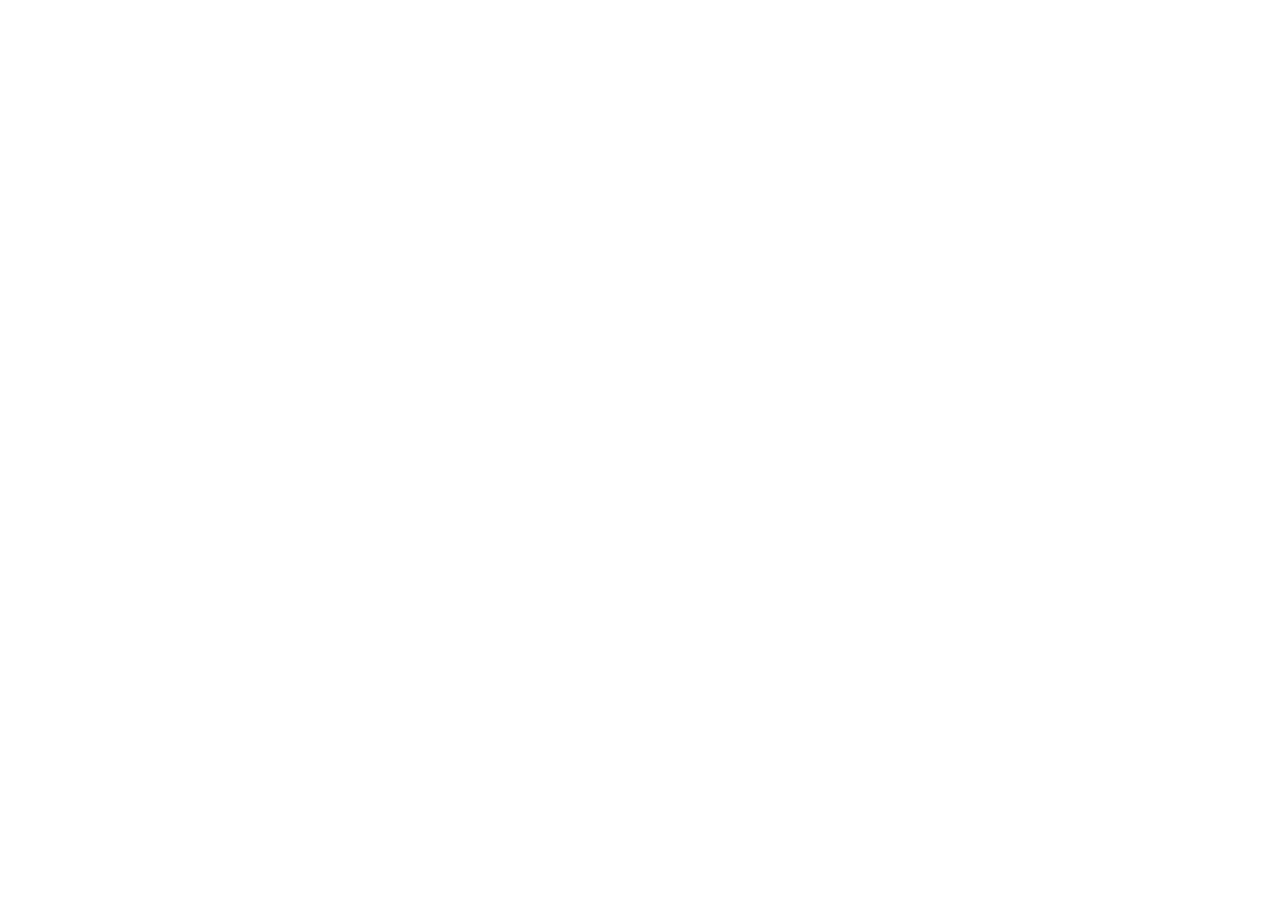
==== fivem-hud/html/index.html @ 3d828d49 "Rearrange HUD layout and adjust ring styles for better alignment Co-authored-by: info.brgamesstudios" ====
<!doctype html>
<html lang="en">
<head>
  <meta charset="utf-8" />
  <meta name="viewport" content="width=device-width, initial-scale=1" />
  <title>HUD</title>
  <link rel="stylesheet" href="styles.css" />
</head>
<body>
  <div id="root" class="hud hidden">
    <div class="top-left">
      <div class="row">
        <div class="chip" id="playerIdChip">ID <span id="playerId">0</span></div>
        <div class="chip" id="cashChip">$<span id="cash">0</span></div>
        <div class="chip" id="bankChip">BANK $<span id="bank">0</span></div>
        <div class="clock" id="clock">12:00</div>
      </div>
    </div>

    <div class="top">
      <div id="compass">N</div>
      <div id="street">Popular St • La Mesa</div>
      <div id="voice" class="voice">
        <div class="dot"></div>
        <span id="voiceLevel">N</span>
      </div>
    </div>

    <div class="minimap-frame" id="minimapFrame">
      <div class="north" id="northIndicator">N</div>
    </div>

    <div class="bottom">
      <div class="left">
        <div class="rings">
          <div class="ring ring-hp" id="ringHp"><div class="ring-inner"><span>HP</span><div id="hpVal">100</div></div></div>
          <div class="ring ring-armor" id="ringArmor"><div class="ring-inner"><span>AR</span><div id="armorVal">0</div></div></div>
          <div class="ring ring-hunger" id="ringHunger"><div class="ring-inner"><span>FOOD</span><div id="hungerVal">100</div></div></div>
          <div class="ring ring-thirst" id="ringThirst"><div class="ring-inner"><span>WATER</span><div id="thirstVal">100</div></div></div>
        </div>
      </div>
      <div class="center" id="vehicleBlock">
        <!-- reserved if needed for future -->
      </div>
      <div class="right">
        <div class="speedo" id="speedo">
          <svg viewBox="0 0 120 120">
            <circle cx="60" cy="60" r="52" class="sp-bg" />
            <circle cx="60" cy="60" r="52" class="sp-fg" id="speedArc" />
          </svg>
          <div class="speedo-center">
            <div class="speed-main"><span id="speedNum">0</span><small id="speedUnit">MPH</small></div>
            <div class="speed-gear" id="speedGear">N</div>
          </div>
        </div>
      </div>
    </div>

    <div id="settings" class="settings hidden">
      <div class="settings-card">
        <div class="settings-header">
          <h3>HUD Ayarları</h3>
          <button id="btnClose" class="btn">Kapat</button>
        </div>
        <div class="settings-body">
          <label><input type="checkbox" id="optVisible"> HUD Açık</label>
          <label><input type="checkbox" id="optMetric"> KMH kullan</label>
          <label><input type="checkbox" id="optCompass"> Pusula</label>
          <label><input type="checkbox" id="optStreet"> Sokak/Semt</label>
          <label><input type="checkbox" id="optVoice"> Ses Göstergesi</label>
          <label><input type="checkbox" id="optStress"> Stres</label>
          <label><input type="checkbox" id="optMinimap"> Minimap</label>
          <label><input type="checkbox" id="optClock"> Saat</label>
          <label><input type="checkbox" id="optFuel"> Yakıt</label>
          <label><input type="checkbox" id="optEngine"> Motor</label>
          <label><input type="checkbox" id="optIndicators"> Sinyaller</label>
          <div class="row">
            <label><input type="checkbox" id="optCircle"> Dairesel Minimap</label>
            <label><input type="checkbox" id="optRadarOnFoot"> Yaya iken radar</label>
          </div>
        </div>
        <div class="settings-footer">
          <button id="btnSave" class="btn primary">Kaydet</button>
        </div>
      </div>
    </div>

  </div>

  <script src="app.js"></script>
</body>
</html>
---- fivem-hud/html/styles.css ----
:root {
  --bg: rgba(20, 22, 26, 0.6);
  --fg: #e6eaf0;
  --muted: #9aa3b2;
  --accent: #5eead4;
  --hp: #ef4444;
  --armor: #60a5fa;
  --warn: #f59e0b;
  --danger: #ef4444;
}

* { box-sizing: border-box; }
html, body {
  margin: 0;
  padding: 0;
  font-family: Inter, system-ui, -apple-system, Segoe UI, Roboto, sans-serif;
  color: var(--fg);
  user-select: none;
}

.hud.hidden { display: none; }
.hud {
  position: absolute;
  inset: 0;
  pointer-events: none;
}

.top {
  position: absolute;
  top: 2vh;
  left: 50%;
  transform: translateX(-50%);
  display: flex;
  gap: 16px;
  align-items: center;
  background: var(--bg);
  padding: 8px 14px;
  border-radius: 10px;
  backdrop-filter: blur(6px);
}
#compass { font-weight: 700; letter-spacing: 1px; }
#street { color: var(--muted); }
.voice { display: flex; align-items: center; gap: 8px; }
.voice .dot {
  width: 8px; height: 8px; border-radius: 50%; background: #6b7280;
}
.voice.talking .dot { background: var(--accent); box-shadow: 0 0 10px var(--accent); }

.bottom {
  position: absolute;
  bottom: 3vh;
  left: 50%;
  transform: translateX(-50%);
  display: grid;
  grid-template-columns: 1fr auto 1fr;
  gap: 24px;
  align-items: end;
  width: 80vw;
}

.left, .right { height: 100%; display: flex; align-items: flex-end; }
.center {
  display: flex;
  flex-direction: column;
  align-items: center;
  gap: 10px;
}

.bar {
  width: 220px;
  height: 16px;
  background: var(--bg);
  border-radius: 999px;
  position: relative;
  overflow: hidden;
  margin: 6px 0;
}
.bar span {
  position: absolute;
  inset: 0;
  display: flex;
  align-items: center;
  justify-content: center;
  font-size: 12px;
  color: #ffffff;
  text-shadow: 0 1px 2px rgba(0,0,0,0.5);
}
.bar.hp::before {
  content: '';
  position: absolute; left: 0; top: 0; bottom: 0;
  width: var(--hpw, 100%);
  background: linear-gradient(90deg, rgba(239,68,68,0.9), rgba(185,28,28,0.9));
}
.bar.armor::before {
  content: '';
  position: absolute; left: 0; top: 0; bottom: 0;
  width: var(--armw, 0%);
  background: linear-gradient(90deg, rgba(96,165,250,0.9), rgba(29,78,216,0.9));
}
.bar.stress::before {
  content: '';
  position: absolute; left: 0; top: 0; bottom: 0;
  width: var(--stw, 0%);
  background: linear-gradient(90deg, rgba(250,204,21,0.9), rgba(220,38,38,0.9));
}

.speed {
  display: flex;
  align-items: baseline;
  gap: 8px;
  background: var(--bg);
  padding: 8px 14px;
  border-radius: 12px;
  min-width: 160px;
  justify-content: center;
}
#speed { font-size: 40px; font-weight: 800; }
#speedUnit { color: var(--muted); }

.veh-meta {
  display: flex;
  gap: 10px;
  background: var(--bg);
  padding: 6px 10px;
  border-radius: 10px;
}
.chip {
  background: rgba(255,255,255,0.1);
  padding: 2px 8px;
  border-radius: 999px;
  color: var(--muted);
}
.chip.on { color: var(--accent); }

/* Speed coloring */
.speed.warn #speed { color: var(--warn); }
.speed.danger #speed { color: var(--danger); }

.minimap-frame {
  position: absolute;
  left: 1.2vw;
  bottom: 2.4vh;
  width: 20.5vw;
  height: 20.5vw;
  max-width: 360px;
  max-height: 360px;
  pointer-events: none;
}
.minimap-frame .north {
  position: absolute;
  top: -6px;
  left: 50%;
  transform: translateX(-50%) rotate(0deg);
  font-weight: 800;
  color: #ffffff;
  text-shadow: 0 2px 4px rgba(0,0,0,0.6);
}

.settings.hidden { display: none; }
.settings {
  position: absolute;
  inset: 0;
  background: rgba(0,0,0,0.5);
  display: flex;
  align-items: center;
  justify-content: center;
  pointer-events: all;
}
.settings-card {
  width: 460px;
  background: rgba(15,17,20,0.9);
  border: 1px solid rgba(255,255,255,0.06);
  border-radius: 12px;
  box-shadow: 0 10px 40px rgba(0,0,0,0.4);
  color: #e6eaf0;
}
.settings-header {
  display: flex;
  align-items: center;
  justify-content: space-between;
  padding: 12px 16px;
  border-bottom: 1px solid rgba(255,255,255,0.06);
}
.settings-header h3 { margin: 0; font-size: 16px; }
.settings-body {
  padding: 12px 16px;
  display: grid;
  grid-template-columns: 1fr 1fr;
  gap: 10px 16px;
}
.settings-body .row { grid-column: span 2; display: flex; gap: 16px; }
.settings-footer { padding: 12px 16px; text-align: right; }
.btn {
  pointer-events: all;
  background: rgba(255,255,255,0.08);
  color: #e6eaf0;
  border: 0;
  padding: 6px 12px;
  border-radius: 8px;
  cursor: pointer;
}
.btn.primary { background: #22c55e; color: #0b1117; }
.clock { margin-left: 12px; color: var(--muted); font-weight: 600; }
.chip.warn { color: var(--warn); }
.chip.danger { color: var(--danger); }

.top-left {
  position: absolute;
  top: 1.6vh;
  left: 1.4vw;
  pointer-events: none;
}
.top-left .row { display: flex; gap: 8px; align-items: center; }

.speedo {
  width: 240px;
  height: 240px;
  position: relative;
  background: transparent;
}
.speedo svg { transform: rotate(135deg); width: 100%; height: 100%; }
.sp-bg { fill: none; stroke: rgba(255,255,255,0.08); stroke-width: 10; stroke-linecap: round; }
.sp-fg { fill: none; stroke: #22c55e; stroke-width: 10; stroke-linecap: round; stroke-dasharray: 326; stroke-dashoffset: 326; }
.speedo-center {
  position: absolute; inset: 0; display: flex; flex-direction: column; align-items: center; justify-content: center;
}
.speed-main { font-size: 44px; font-weight: 800; display: flex; gap: 8px; align-items: baseline; }
.speed-gear { margin-top: 6px; font-weight: 700; color: var(--muted); }

.rings { display: flex; flex-direction: row; gap: 12px; align-items: flex-end; justify-content: flex-start; flex-wrap: nowrap; }
.ring { width: 90px; height: 90px; position: relative; }
.ring::before { content: ''; position: absolute; inset: 0; border-radius: 50%; background: rgba(255,255,255,0.06); }
.ring-inner { position: absolute; inset: 10px; border-radius: 50%; background: rgba(0,0,0,0.35); display: flex; flex-direction: column; align-items: center; justify-content: center; gap: 4px; }
.ring-inner span { color: var(--muted); font-size: 12px; }
.ring-inner div { font-weight: 800; }
.ring-hp::after { content: ''; position: absolute; inset: 0; border-radius: 50%; border: 6px solid rgba(239,68,68,0.7); clip-path: conic-gradient(#ef4444 var(--hp,100%), transparent 0); }
.ring-armor::after { content: ''; position: absolute; inset: 0; border-radius: 50%; border: 6px solid rgba(96,165,250,0.7); clip-path: conic-gradient(#60a5fa var(--arm,0%), transparent 0); }
.ring-hunger::after { content: ''; position: absolute; inset: 0; border-radius: 50%; border: 6px solid rgba(250,204,21,0.7); clip-path: conic-gradient(#facc15 var(--hun,100%), transparent 0); }
.ring-thirst::after { content: ''; position: absolute; inset: 0; border-radius: 50%; border: 6px solid rgba(59,130,246,0.7); clip-path: conic-gradient(#3b82f6 var(--thr,100%), transparent 0); }
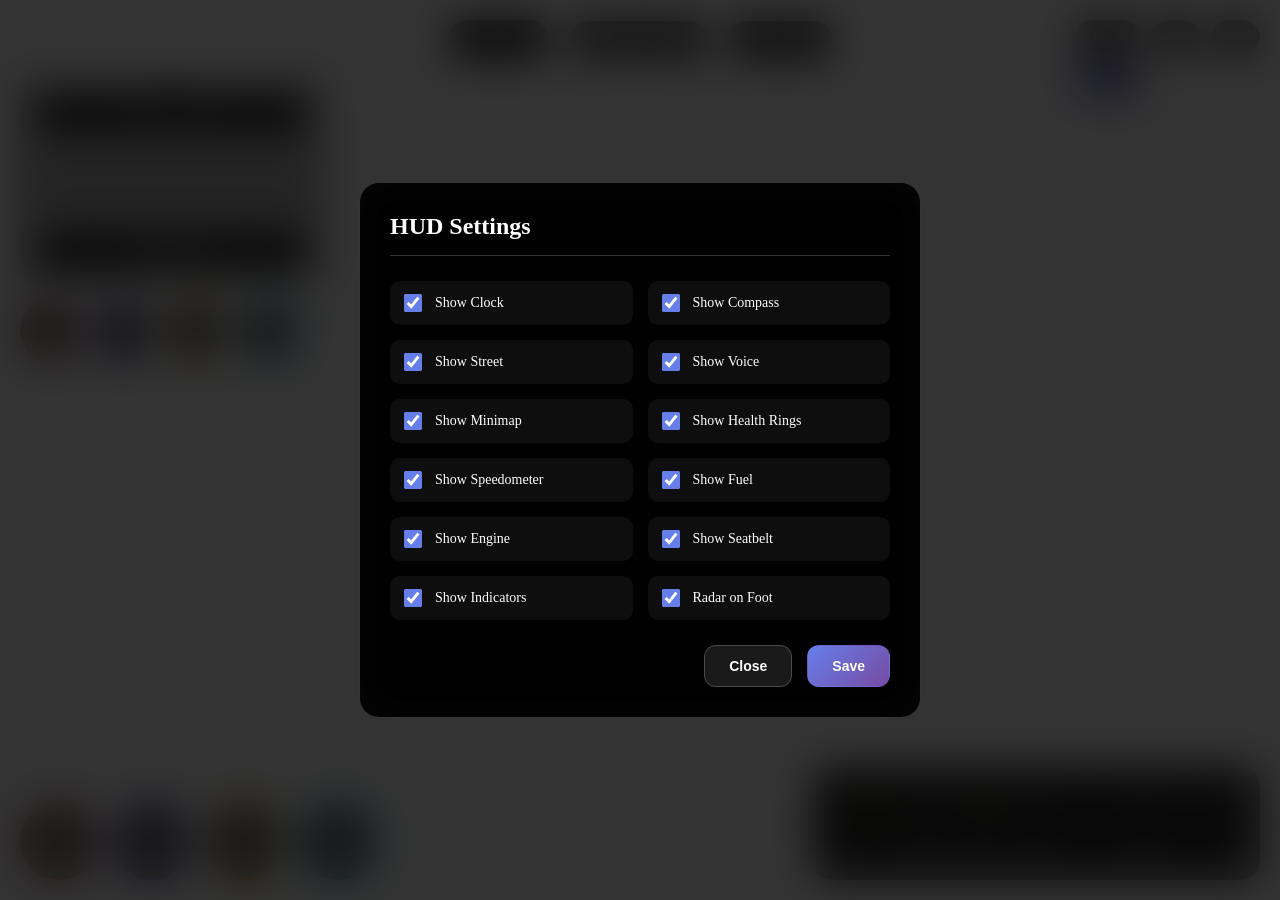
==== commit cd67cabe: "Refactor HUD design with improved structure, styling, and functionality Co-authored-by: info.brgames" ====
--- a/fivem-hud/html/index.html
+++ b/fivem-hud/html/index.html
@@ -1,92 +1,224 @@
-<!doctype html>
+<!DOCTYPE html>
 <html lang="en">
 <head>
-  <meta charset="utf-8" />
-  <meta name="viewport" content="width=device-width, initial-scale=1" />
-  <title>HUD</title>
-  <link rel="stylesheet" href="styles.css" />
+    <meta charset="UTF-8">
+    <meta name="viewport" content="width=device-width, initial-scale=1.0">
+    <title>FiveM HUD</title>
+    <link rel="stylesheet" href="styles.css">
 </head>
 <body>
-  <div id="root" class="hud hidden">
-    <div class="top-left">
-      <div class="row">
-        <div class="chip" id="playerIdChip">ID <span id="playerId">0</span></div>
-        <div class="chip" id="cashChip">$<span id="cash">0</span></div>
-        <div class="chip" id="bankChip">BANK $<span id="bank">0</span></div>
-        <div class="clock" id="clock">12:00</div>
-      </div>
+    <!-- JG Scripts Style HUD -->
+    <div class="hud" id="hud">
+        <!-- Top Right - Player Info -->
+        <div class="top-right">
+            <div class="row">
+                <div class="chip" id="playerId">ID: 0</div>
+                <div class="chip" id="cash">$0</div>
+                <div class="chip" id="bank">$0</div>
+            </div>
+            <div class="row" style="margin-top: 8px;">
+                <div class="clock" id="clock">00:00</div>
+            </div>
+        </div>
+
+        <!-- Top Center - Compass, Street, Voice -->
+        <div class="top">
+            <div id="compass">N</div>
+            <div id="street">Unknown Street</div>
+            <div class="voice" id="voice">
+                <div class="dot"></div>
+                <span>VOICE</span>
+            </div>
+        </div>
+
+        <!-- Left Side - Minimap & Mini Rings -->
+        <div class="minimap-frame">
+            <div class="minimap-overlay" id="minimapOverlay">
+                <div class="minimap-north" id="northIndicator">N</div>
+                <div class="minimap-street" id="minimapStreet">Unknown Street</div>
+                <div class="minimap-zone" id="minimapZone">Unknown Zone</div>
+            </div>
+        </div>
+
+        <!-- Mini Rings - Health, Armor, Hunger, Thirst -->
+        <div class="mini-rings">
+            <div class="mini-ring ring-hp">
+                <div class="ring-inner">
+                    <span>HP</span>
+                    <div id="miniHp">100</div>
+                </div>
+            </div>
+            <div class="mini-ring ring-armor">
+                <div class="ring-inner">
+                    <span>ARMOR</span>
+                    <div id="miniArmor">0</div>
+                </div>
+            </div>
+            <div class="mini-ring ring-hunger">
+                <div class="ring-inner">
+                    <span>FOOD</span>
+                    <div id="miniHunger">100</div>
+                </div>
+            </div>
+            <div class="mini-ring ring-thirst">
+                <div class="ring-inner">
+                    <span>WATER</span>
+                    <div id="miniThirst">100</div>
+                </div>
+            </div>
+        </div>
+
+        <!-- Bottom Section -->
+        <div class="bottom">
+            <!-- Left Side - Large Rings -->
+            <div class="left">
+                <div class="rings">
+                    <div class="ring ring-hp">
+                        <div class="ring-inner">
+                            <span>HEALTH</span>
+                            <div id="hp">100</div>
+                        </div>
+                    </div>
+                    <div class="ring ring-armor">
+                        <div class="ring-inner">
+                            <span>ARMOR</span>
+                            <div id="armor">0</div>
+                        </div>
+                    </div>
+                    <div class="ring ring-hunger">
+                        <div class="ring-inner">
+                            <span>FOOD</span>
+                            <div id="hunger">100</div>
+                        </div>
+                    </div>
+                    <div class="ring ring-thirst">
+                        <div class="ring-inner">
+                            <span>WATER</span>
+                            <div id="thirst">100</div>
+                        </div>
+                    </div>
+                </div>
+            </div>
+
+            <!-- Right Side - Speedometer -->
+            <div class="right">
+                <div class="speedo" id="speedo">
+                    <div class="speedo-fuel">
+                        <div class="fuel-icon">⛽</div>
+                        <div class="fuel-bar">
+                            <div class="fuel-fill" id="fuelFill"></div>
+                        </div>
+                        <div class="fuel-text" id="fuelText">100%</div>
+                    </div>
+                    
+                    <div class="speedo-center">
+                        <svg class="speedo-svg" viewBox="0 0 120 120">
+                            <circle cx="60" cy="60" r="50" fill="none" stroke="rgba(255,255,255,0.1)" stroke-width="8"/>
+                            <circle cx="60" cy="60" r="50" fill="none" stroke="url(#speedGradient)" stroke-width="8" stroke-linecap="round" stroke-dasharray="314" stroke-dashoffset="314" id="speedArc"/>
+                        </svg>
+                        <div class="speedo-text">
+                            <div class="speed-num" id="speed">0</div>
+                            <div class="speed-unit">KM/H</div>
+                            <div class="speed-gear" id="gear">N</div>
+                        </div>
+                    </div>
+                    
+                    <div class="speedo-engine">
+                        <div class="engine-icon">🔧</div>
+                        <div class="engine-bar">
+                            <div class="engine-fill" id="engineFill"></div>
+                        </div>
+                        <div class="engine-text" id="engineText">100%</div>
+                    </div>
+                </div>
+
+                <!-- Vehicle Status Indicators Below Speedometer -->
+                <div class="vehicle-status-below" id="vehicleStatusBelow">
+                    <div class="status-item-below" id="seatbeltStatusBelow">
+                        <div class="status-icon-below">🔒</div>
+                        <div class="status-text-below">SEATBELT</div>
+                    </div>
+                    <div class="status-item-below" id="stressStatusBelow">
+                        <div class="status-icon-below">😰</div>
+                        <div class="status-text-below">STRESS</div>
+                        <div class="status-value-below" id="stressValueBelow">0%</div>
+                    </div>
+                    <div class="status-item-below" id="leftIndicatorBelow">
+                        <div class="indicator-light-below left"></div>
+                        <div class="status-text-below">LEFT</div>
+                    </div>
+                    <div class="status-item-below" id="rightIndicatorBelow">
+                        <div class="indicator-light-below right"></div>
+                        <div class="status-text-below">RIGHT</div>
+                    </div>
+                </div>
+            </div>
+        </div>
     </div>
 
-    <div class="top">
-      <div id="compass">N</div>
-      <div id="street">Popular St • La Mesa</div>
-      <div id="voice" class="voice">
-        <div class="dot"></div>
-        <span id="voiceLevel">N</span>
-      </div>
+    <!-- Settings Panel -->
+    <div class="settings" id="settings">
+        <div class="settings-card">
+            <div class="settings-header">
+                <h3>HUD Settings</h3>
+            </div>
+            <div class="settings-body">
+                <label>
+                    <input type="checkbox" id="showClock" checked>
+                    Show Clock
+                </label>
+                <label>
+                    <input type="checkbox" id="showCompass" checked>
+                    Show Compass
+                </label>
+                <label>
+                    <input type="checkbox" id="showStreet" checked>
+                    Show Street
+                </label>
+                <label>
+                    <input type="checkbox" id="showVoice" checked>
+                    Show Voice
+                </label>
+                <label>
+                    <input type="checkbox" id="showMinimap" checked>
+                    Show Minimap
+                </label>
+                <label>
+                    <input type="checkbox" id="showRings" checked>
+                    Show Health Rings
+                </label>
+                <label>
+                    <input type="checkbox" id="showSpeedo" checked>
+                    Show Speedometer
+                </label>
+                <label>
+                    <input type="checkbox" id="showFuel" checked>
+                    Show Fuel
+                </label>
+                <label>
+                    <input type="checkbox" id="showEngine" checked>
+                    Show Engine
+                </label>
+                <label>
+                    <input type="checkbox" id="showSeatbelt" checked>
+                    Show Seatbelt
+                </label>
+                <label>
+                    <input type="checkbox" id="showIndicators" checked>
+                    Show Indicators
+                </label>
+                <label>
+                    <input type="checkbox" id="radarOnFoot" checked>
+                    Radar on Foot
+                </label>
+            </div>
+            <div class="settings-footer">
+                <button class="btn" id="closeSettings">Close</button>
+                <button class="btn primary" id="saveSettings">Save</button>
+            </div>
+        </div>
     </div>
 
-    <div class="minimap-frame" id="minimapFrame">
-      <div class="north" id="northIndicator">N</div>
-    </div>
-
-    <div class="bottom">
-      <div class="left">
-        <div class="rings">
-          <div class="ring ring-hp" id="ringHp"><div class="ring-inner"><span>HP</span><div id="hpVal">100</div></div></div>
-          <div class="ring ring-armor" id="ringArmor"><div class="ring-inner"><span>AR</span><div id="armorVal">0</div></div></div>
-          <div class="ring ring-hunger" id="ringHunger"><div class="ring-inner"><span>FOOD</span><div id="hungerVal">100</div></div></div>
-          <div class="ring ring-thirst" id="ringThirst"><div class="ring-inner"><span>WATER</span><div id="thirstVal">100</div></div></div>
-        </div>
-      </div>
-      <div class="center" id="vehicleBlock">
-        <!-- reserved if needed for future -->
-      </div>
-      <div class="right">
-        <div class="speedo" id="speedo">
-          <svg viewBox="0 0 120 120">
-            <circle cx="60" cy="60" r="52" class="sp-bg" />
-            <circle cx="60" cy="60" r="52" class="sp-fg" id="speedArc" />
-          </svg>
-          <div class="speedo-center">
-            <div class="speed-main"><span id="speedNum">0</span><small id="speedUnit">MPH</small></div>
-            <div class="speed-gear" id="speedGear">N</div>
-          </div>
-        </div>
-      </div>
-    </div>
-
-    <div id="settings" class="settings hidden">
-      <div class="settings-card">
-        <div class="settings-header">
-          <h3>HUD Ayarları</h3>
-          <button id="btnClose" class="btn">Kapat</button>
-        </div>
-        <div class="settings-body">
-          <label><input type="checkbox" id="optVisible"> HUD Açık</label>
-          <label><input type="checkbox" id="optMetric"> KMH kullan</label>
-          <label><input type="checkbox" id="optCompass"> Pusula</label>
-          <label><input type="checkbox" id="optStreet"> Sokak/Semt</label>
-          <label><input type="checkbox" id="optVoice"> Ses Göstergesi</label>
-          <label><input type="checkbox" id="optStress"> Stres</label>
-          <label><input type="checkbox" id="optMinimap"> Minimap</label>
-          <label><input type="checkbox" id="optClock"> Saat</label>
-          <label><input type="checkbox" id="optFuel"> Yakıt</label>
-          <label><input type="checkbox" id="optEngine"> Motor</label>
-          <label><input type="checkbox" id="optIndicators"> Sinyaller</label>
-          <div class="row">
-            <label><input type="checkbox" id="optCircle"> Dairesel Minimap</label>
-            <label><input type="checkbox" id="optRadarOnFoot"> Yaya iken radar</label>
-          </div>
-        </div>
-        <div class="settings-footer">
-          <button id="btnSave" class="btn primary">Kaydet</button>
-        </div>
-      </div>
-    </div>
-
-  </div>
-
-  <script src="app.js"></script>
+    <script src="app.js"></script>
 </body>
 </html>
--- a/fivem-hud/html/styles.css
+++ b/fivem-hud/html/styles.css
@@ -1,239 +1,708 @@
-:root {
-  --bg: rgba(20, 22, 26, 0.6);
-  --fg: #e6eaf0;
-  --muted: #9aa3b2;
-  --accent: #5eead4;
-  --hp: #ef4444;
-  --armor: #60a5fa;
-  --warn: #f59e0b;
-  --danger: #ef4444;
-}
-
-* { box-sizing: border-box; }
-html, body {
-  margin: 0;
-  padding: 0;
-  font-family: Inter, system-ui, -apple-system, Segoe UI, Roboto, sans-serif;
-  color: var(--fg);
-  user-select: none;
-}
-
-.hud.hidden { display: none; }
-.hud {
-  position: absolute;
-  inset: 0;
-  pointer-events: none;
-}
-
+/* JG Scripts Style HUD Redesign */
+
+/* Top Right Section - Player Info */
+.top-right {
+  position: fixed;
+  top: 20px;
+  right: 20px;
+  z-index: 1000;
+}
+
+.top-right .row {
+  display: flex;
+  gap: 12px;
+  align-items: center;
+}
+
+.chip {
+  background: rgba(0, 0, 0, 0.7);
+  color: #fff;
+  padding: 8px 16px;
+  border-radius: 20px;
+  font-size: 14px;
+  font-weight: 600;
+  border: 1px solid rgba(255, 255, 255, 0.2);
+  backdrop-filter: blur(10px);
+  transition: all 0.3s ease;
+}
+
+.chip:hover {
+  background: rgba(0, 0, 0, 0.8);
+  border-color: rgba(255, 255, 255, 0.4);
+  transform: translateY(-2px);
+}
+
+.clock {
+  background: linear-gradient(135deg, #667eea 0%, #764ba2 100%);
+  color: #fff;
+  padding: 8px 16px;
+  border-radius: 20px;
+  font-size: 14px;
+  font-weight: 700;
+  border: none;
+  box-shadow: 0 4px 15px rgba(102, 126, 234, 0.4);
+  transition: all 0.3s ease;
+}
+
+.clock:hover {
+  transform: translateY(-2px);
+  box-shadow: 0 6px 20px rgba(102, 126, 234, 0.6);
+}
+
+/* Top Section - Compass, Street, Voice */
 .top {
-  position: absolute;
-  top: 2vh;
+  position: fixed;
+  top: 20px;
   left: 50%;
   transform: translateX(-50%);
   display: flex;
-  gap: 16px;
-  align-items: center;
-  background: var(--bg);
-  padding: 8px 14px;
-  border-radius: 10px;
-  backdrop-filter: blur(6px);
-}
-#compass { font-weight: 700; letter-spacing: 1px; }
-#street { color: var(--muted); }
-.voice { display: flex; align-items: center; gap: 8px; }
+  gap: 20px;
+  align-items: center;
+  z-index: 1000;
+}
+
+#compass {
+  background: rgba(0, 0, 0, 0.8);
+  color: #fff;
+  padding: 10px 20px;
+  border-radius: 25px;
+  font-size: 16px;
+  font-weight: 700;
+  border: 1px solid rgba(255, 255, 255, 0.3);
+  backdrop-filter: blur(15px);
+  min-width: 60px;
+  text-align: center;
+  transition: all 0.3s ease;
+}
+
+#compass:hover {
+  background: rgba(0, 0, 0, 0.9);
+  border-color: rgba(255, 255, 255, 0.5);
+  transform: translateY(-2px);
+}
+
+#street {
+  background: rgba(0, 0, 0, 0.7);
+  color: #fff;
+  padding: 10px 20px;
+  border-radius: 25px;
+  font-size: 14px;
+  font-weight: 600;
+  border: 1px solid rgba(255, 255, 255, 0.2);
+  backdrop-filter: blur(10px);
+  max-width: 300px;
+  text-align: center;
+  white-space: nowrap;
+  overflow: hidden;
+  text-overflow: ellipsis;
+  transition: all 0.3s ease;
+}
+
+#street:hover {
+  background: rgba(0, 0, 0, 0.8);
+  border-color: rgba(255, 255, 255, 0.4);
+}
+
+.voice {
+  background: rgba(0, 0, 0, 0.8);
+  color: #fff;
+  padding: 10px 20px;
+  border-radius: 25px;
+  font-size: 14px;
+  font-weight: 600;
+  border: 1px solid rgba(255, 255, 255, 0.2);
+  backdrop-filter: blur(10px);
+  display: flex;
+  align-items: center;
+  gap: 8px;
+  transition: all 0.3s ease;
+}
+
+.voice.talking {
+  background: rgba(255, 68, 68, 0.8);
+  border-color: rgba(255, 68, 68, 0.6);
+  animation: pulse 1.5s infinite;
+}
+
 .voice .dot {
-  width: 8px; height: 8px; border-radius: 50%; background: #6b7280;
-}
-.voice.talking .dot { background: var(--accent); box-shadow: 0 0 10px var(--accent); }
-
-.bottom {
+  width: 8px;
+  height: 8px;
+  border-radius: 50%;
+  background: #fff;
+  animation: blink 1s infinite;
+}
+
+@keyframes pulse {
+  0%, 100% { transform: scale(1); }
+  50% { transform: scale(1.05); }
+}
+
+@keyframes blink {
+  0%, 50% { opacity: 1; }
+  51%, 100% { opacity: 0.3; }
+}
+
+/* Minimap Frame */
+.minimap-frame {
+  position: fixed;
+  top: 80px;
+  left: 20px;
+  width: 300px;
+  height: 200px;
+  border-radius: 15px;
+  border: 2px solid rgba(255, 255, 255, 0.2);
+  background: rgba(0, 0, 0, 0.3);
+  backdrop-filter: blur(10px);
+  overflow: hidden;
+  z-index: 1000;
+}
+
+.minimap-overlay {
   position: absolute;
-  bottom: 3vh;
+  top: 0;
+  left: 0;
+  right: 0;
+  bottom: 0;
+  padding: 15px;
+  display: flex;
+  flex-direction: column;
+  justify-content: space-between;
+}
+
+.minimap-north {
+  position: absolute;
+  top: 10px;
   left: 50%;
   transform: translateX(-50%);
-  display: grid;
-  grid-template-columns: 1fr auto 1fr;
-  gap: 24px;
-  align-items: end;
-  width: 80vw;
-}
-
-.left, .right { height: 100%; display: flex; align-items: flex-end; }
-.center {
+  background: rgba(0, 0, 0, 0.8);
+  color: #fff;
+  padding: 5px 12px;
+  border-radius: 15px;
+  font-size: 12px;
+  font-weight: 700;
+  border: 1px solid rgba(255, 255, 255, 0.3);
+}
+
+.minimap-street, .minimap-zone {
+  background: rgba(0, 0, 0, 0.8);
+  color: #fff;
+  padding: 8px 15px;
+  border-radius: 20px;
+  font-size: 12px;
+  font-weight: 600;
+  border: 1px solid rgba(255, 255, 255, 0.2);
+  text-align: center;
+  backdrop-filter: blur(10px);
+}
+
+.minimap-street {
+  margin-bottom: 8px;
+}
+
+/* Mini Rings - Health, Armor, Hunger, Thirst */
+.mini-rings {
+  position: fixed;
+  top: 300px;
+  left: 20px;
+  display: flex;
+  gap: 15px;
+  z-index: 1000;
+}
+
+.mini-ring {
+  width: 60px;
+  height: 60px;
+  border-radius: 50%;
+  border: 3px solid rgba(255, 255, 255, 0.2);
+  display: flex;
+  align-items: center;
+  justify-content: center;
+  background: rgba(0, 0, 0, 0.6);
+  backdrop-filter: blur(10px);
+  position: relative;
+  transition: all 0.3s ease;
+}
+
+.mini-ring:hover {
+  transform: scale(1.1);
+  border-color: rgba(255, 255, 255, 0.4);
+}
+
+.mini-ring .ring-inner {
+  text-align: center;
+  color: #fff;
+}
+
+.mini-ring .ring-inner span {
+  display: block;
+  font-size: 10px;
+  font-weight: 700;
+  text-transform: uppercase;
+  margin-bottom: 2px;
+}
+
+.mini-ring .ring-inner div {
+  font-size: 16px;
+  font-weight: 800;
+}
+
+.ring-hp { border-color: #ff4444; }
+.ring-armor { border-color: #4444ff; }
+.ring-hunger { border-color: #ffaa00; }
+.ring-thirst { border-color: #00aaff; }
+
+/* Bottom Section */
+.bottom {
+  position: fixed;
+  bottom: 20px;
+  left: 0;
+  right: 0;
+  display: flex;
+  justify-content: space-between;
+  align-items: flex-end;
+  padding: 0 20px;
+  z-index: 1000;
+}
+
+.bottom .left {
+  display: flex;
+  gap: 20px;
+}
+
+.rings {
+  display: flex;
+  gap: 20px;
+}
+
+.ring {
+  width: 80px;
+  height: 80px;
+  border-radius: 50%;
+  border: 4px solid rgba(255, 255, 255, 0.2);
+  display: flex;
+  align-items: center;
+  justify-content: center;
+  background: rgba(0, 0, 0, 0.6);
+  backdrop-filter: blur(10px);
+  position: relative;
+  transition: all 0.3s ease;
+}
+
+.ring:hover {
+  transform: scale(1.05);
+  border-color: rgba(255, 255, 255, 0.4);
+}
+
+.ring .ring-inner {
+  text-align: center;
+  color: #fff;
+}
+
+.ring .ring-inner span {
+  display: block;
+  font-size: 12px;
+  font-weight: 700;
+  text-transform: uppercase;
+  margin-bottom: 4px;
+}
+
+.ring .ring-inner div {
+  font-size: 20px;
+  font-weight: 800;
+}
+
+.ring-hp { border-color: #ff4444; }
+.ring-armor { border-color: #4444ff; }
+.ring-hunger { border-color: #ffaa00; }
+.ring-thirst { border-color: #00aaff; }
+
+/* Speedometer Section */
+.bottom .right {
   display: flex;
   flex-direction: column;
   align-items: center;
-  gap: 10px;
-}
-
-.bar {
-  width: 220px;
-  height: 16px;
-  background: var(--bg);
+}
+
+.speedo {
+  display: none;
+  background: rgba(0, 0, 0, 0.8);
+  border-radius: 25px;
+  padding: 25px;
+  border: 2px solid rgba(255, 255, 255, 0.2);
+  backdrop-filter: blur(15px);
+  margin-bottom: 15px;
+  transition: all 0.3s ease;
+}
+
+.speedo:hover {
+  transform: translateY(-3px);
+  border-color: rgba(255, 255, 255, 0.4);
+  box-shadow: 0 8px 25px rgba(0, 0, 0, 0.3);
+}
+
+.speedo-center {
+  position: relative;
+  display: flex;
+  align-items: center;
+  justify-content: center;
+  margin: 0 20px;
+}
+
+.speedo-svg {
+  width: 120px;
+  height: 120px;
+}
+
+.speedo-text {
+  position: absolute;
+  text-align: center;
+  color: #fff;
+}
+
+.speed-num {
+  font-size: 32px;
+  font-weight: 800;
+  margin-bottom: 5px;
+}
+
+.speed-unit {
+  font-size: 14px;
+  font-weight: 600;
+  opacity: 0.8;
+  margin-bottom: 8px;
+}
+
+.speed-gear {
+  font-size: 18px;
+  font-weight: 700;
+  background: rgba(255, 255, 255, 0.2);
+  padding: 5px 12px;
+  border-radius: 15px;
+  border: 1px solid rgba(255, 255, 255, 0.3);
+}
+
+.speedo-fuel, .speedo-engine {
+  display: flex;
+  flex-direction: column;
+  align-items: center;
+  gap: 8px;
+  padding: 12px;
+  border-radius: 16px;
+  border: 1px solid rgba(255, 255, 255, 0.2);
+  background: rgba(0, 0, 0, 0.4);
+  backdrop-filter: blur(10px);
+  min-width: 60px;
+  transition: all 0.3s ease;
+}
+
+.speedo-fuel:hover, .speedo-engine:hover {
+  transform: translateY(-2px);
+  border-color: rgba(255, 255, 255, 0.4);
+}
+
+.fuel-icon, .engine-icon {
+  font-size: 18px;
+  filter: drop-shadow(0 2px 4px rgba(0, 0, 0, 0.3));
+}
+
+.fuel-bar, .engine-bar {
+  width: 100%;
+  height: 8px;
   border-radius: 999px;
   position: relative;
   overflow: hidden;
-  margin: 6px 0;
-}
-.bar span {
+  border: 1px solid rgba(255, 255, 255, 0.2);
+  background: rgba(255, 255, 255, 0.1);
+}
+
+.fuel-fill, .engine-fill {
   position: absolute;
-  inset: 0;
-  display: flex;
-  align-items: center;
+  bottom: 0;
+  width: 100%;
+  background: linear-gradient(90deg, #00ff88, #00cc6a);
+  border-radius: 4px;
+  transition: height 0.3s ease;
+  box-shadow: 0 0 10px rgba(0, 255, 136, 0.3);
+}
+
+.fuel-text, .engine-text {
+  font-size: 11px;
+  font-weight: 700;
+  color: rgba(255, 255, 255, 0.9);
+  text-align: center;
+}
+
+/* Vehicle Status Indicators Below Speedometer */
+.vehicle-status-below {
+  display: flex;
+  gap: 12px;
   justify-content: center;
+  flex-wrap: wrap;
+  padding: 15px;
+  border-radius: 20px;
+  background: rgba(0, 0, 0, 0.7);
+  border: 1px solid rgba(255, 255, 255, 0.2);
+  backdrop-filter: blur(10px);
+  transition: all 0.3s ease;
+}
+
+.vehicle-status-below:hover {
+  background: rgba(0, 0, 0, 0.8);
+  border-color: rgba(255, 255, 255, 0.3);
+}
+
+.status-item-below {
+  display: flex;
+  flex-direction: column;
+  align-items: center;
+  gap: 6px;
+  padding: 10px 14px;
+  border-radius: 16px;
+  border: 1px solid rgba(255, 255, 255, 0.15);
+  background: rgba(255, 255, 255, 0.05);
+  backdrop-filter: blur(5px);
+  transition: all 0.3s ease;
+  min-width: 65px;
+}
+
+.status-item-below:hover {
+  transform: translateY(-2px);
+  border-color: rgba(255, 255, 255, 0.3);
+  background: rgba(255, 255, 255, 0.1);
+}
+
+.status-icon-below {
+  font-size: 18px;
+  opacity: 0.9;
+  filter: drop-shadow(0 2px 4px rgba(0, 0, 0, 0.3));
+  transition: all 0.3s ease;
+}
+
+.status-text-below {
+  font-size: 10px;
+  font-weight: 700;
+  color: rgba(255, 255, 255, 0.9);
+  text-transform: uppercase;
+  letter-spacing: 0.5px;
+  text-align: center;
+}
+
+.status-value-below {
   font-size: 12px;
-  color: #ffffff;
-  text-shadow: 0 1px 2px rgba(0,0,0,0.5);
-}
-.bar.hp::before {
+  font-weight: 800;
+  color: #fff;
+}
+
+/* Enhanced Indicator Lights */
+.indicator-light-below {
+  width: 14px;
+  height: 14px;
+  border-radius: 50%;
+  border: 2px solid rgba(255, 255, 255, 0.2);
+  transition: all 0.3s ease;
+  position: relative;
+  background: rgba(255, 255, 255, 0.1);
+}
+
+.indicator-light-below::before {
   content: '';
-  position: absolute; left: 0; top: 0; bottom: 0;
-  width: var(--hpw, 100%);
-  background: linear-gradient(90deg, rgba(239,68,68,0.9), rgba(185,28,28,0.9));
-}
-.bar.armor::before {
-  content: '';
-  position: absolute; left: 0; top: 0; bottom: 0;
-  width: var(--armw, 0%);
-  background: linear-gradient(90deg, rgba(96,165,250,0.9), rgba(29,78,216,0.9));
-}
-.bar.stress::before {
-  content: '';
-  position: absolute; left: 0; top: 0; bottom: 0;
-  width: var(--stw, 0%);
-  background: linear-gradient(90deg, rgba(250,204,21,0.9), rgba(220,38,38,0.9));
-}
-
-.speed {
-  display: flex;
-  align-items: baseline;
-  gap: 8px;
-  background: var(--bg);
-  padding: 8px 14px;
-  border-radius: 12px;
-  min-width: 160px;
+  position: absolute;
+  top: 50%;
+  left: 50%;
+  transform: translate(-50%, -50%);
+  width: 6px;
+  height: 6px;
+  border-radius: 50%;
+  background: rgba(255, 255, 255, 0.3);
+  transition: all 0.3s ease;
+}
+
+.indicator-light-below.left.active,
+.indicator-light-below.right.active {
+  border-color: #ffaa00;
+  box-shadow: 0 0 15px #ffaa00, inset 0 0 8px rgba(255, 170, 0, 0.3);
+  animation: blink-enhanced 1.2s infinite;
+}
+
+.indicator-light-below.left.active::before,
+.indicator-light-below.right.active::before {
+  background: #ffaa00;
+  box-shadow: 0 0 8px #ffaa00;
+}
+
+@keyframes blink-enhanced {
+  0%, 50% { opacity: 1; transform: scale(1); }
+  51%, 100% { opacity: 0.4; transform: scale(0.9); }
+}
+
+/* Status Colors */
+#seatbeltStatusBelow.active {
+  border-color: #00ff88;
+  background: rgba(0, 255, 136, 0.1);
+}
+
+#seatbeltStatusBelow.inactive {
+  border-color: #ff4444;
+  background: rgba(255, 68, 68, 0.1);
+}
+
+#stressStatusBelow.low {
+  border-color: #00ff88;
+  background: rgba(0, 255, 136, 0.1);
+}
+
+#stressStatusBelow.medium {
+  border-color: #ffaa00;
+  background: rgba(255, 170, 0, 0.1);
+}
+
+#stressStatusBelow.high {
+  border-color: #ff4444;
+  background: rgba(255, 68, 68, 0.1);
+}
+
+/* Settings Panel */
+.settings {
+  position: fixed;
+  top: 0;
+  left: 0;
+  right: 0;
+  bottom: 0;
+  background: rgba(0, 0, 0, 0.8);
+  backdrop-filter: blur(20px);
+  display: flex;
+  align-items: center;
   justify-content: center;
-}
-#speed { font-size: 40px; font-weight: 800; }
-#speedUnit { color: var(--muted); }
-
-.veh-meta {
-  display: flex;
-  gap: 10px;
-  background: var(--bg);
-  padding: 6px 10px;
-  border-radius: 10px;
-}
-.chip {
-  background: rgba(255,255,255,0.1);
-  padding: 2px 8px;
-  border-radius: 999px;
-  color: var(--muted);
-}
-.chip.on { color: var(--accent); }
-
-/* Speed coloring */
-.speed.warn #speed { color: var(--warn); }
-.speed.danger #speed { color: var(--danger); }
-
-.minimap-frame {
-  position: absolute;
-  left: 1.2vw;
-  bottom: 2.4vh;
-  width: 20.5vw;
-  height: 20.5vw;
-  max-width: 360px;
-  max-height: 360px;
-  pointer-events: none;
-}
-.minimap-frame .north {
-  position: absolute;
-  top: -6px;
-  left: 50%;
-  transform: translateX(-50%) rotate(0deg);
-  font-weight: 800;
-  color: #ffffff;
-  text-shadow: 0 2px 4px rgba(0,0,0,0.6);
-}
-
-.settings.hidden { display: none; }
-.settings {
-  position: absolute;
-  inset: 0;
-  background: rgba(0,0,0,0.5);
-  display: flex;
-  align-items: center;
-  justify-content: center;
-  pointer-events: all;
-}
+  z-index: 2000;
+}
+
 .settings-card {
-  width: 460px;
-  background: rgba(15,17,20,0.9);
-  border: 1px solid rgba(255,255,255,0.06);
-  border-radius: 12px;
-  box-shadow: 0 10px 40px rgba(0,0,0,0.4);
-  color: #e6eaf0;
-}
+  background: rgba(0, 0, 0, 0.9);
+  border-radius: 20px;
+  padding: 30px;
+  border: 1px solid rgba(255, 255, 255, 0.2);
+  backdrop-filter: blur(20px);
+  max-width: 500px;
+  width: 90%;
+  max-height: 80vh;
+  overflow-y: auto;
+}
+
 .settings-header {
   display: flex;
-  align-items: center;
   justify-content: space-between;
-  padding: 12px 16px;
-  border-bottom: 1px solid rgba(255,255,255,0.06);
-}
-.settings-header h3 { margin: 0; font-size: 16px; }
+  align-items: center;
+  margin-bottom: 25px;
+  padding-bottom: 15px;
+  border-bottom: 1px solid rgba(255, 255, 255, 0.2);
+}
+
+.settings-header h3 {
+  color: #fff;
+  font-size: 24px;
+  font-weight: 700;
+  margin: 0;
+}
+
 .settings-body {
-  padding: 12px 16px;
   display: grid;
   grid-template-columns: 1fr 1fr;
-  gap: 10px 16px;
-}
-.settings-body .row { grid-column: span 2; display: flex; gap: 16px; }
-.settings-footer { padding: 12px 16px; text-align: right; }
+  gap: 15px;
+  margin-bottom: 25px;
+}
+
+.settings-body label {
+  display: flex;
+  align-items: center;
+  gap: 10px;
+  color: #fff;
+  font-size: 14px;
+  font-weight: 500;
+  cursor: pointer;
+  padding: 10px;
+  border-radius: 10px;
+  background: rgba(255, 255, 255, 0.05);
+  transition: all 0.3s ease;
+}
+
+.settings-body label:hover {
+  background: rgba(255, 255, 255, 0.1);
+}
+
+.settings-body input[type="checkbox"] {
+  width: 18px;
+  height: 18px;
+  accent-color: #667eea;
+}
+
+.settings-footer {
+  display: flex;
+  justify-content: flex-end;
+  gap: 15px;
+}
+
 .btn {
-  pointer-events: all;
-  background: rgba(255,255,255,0.08);
-  color: #e6eaf0;
-  border: 0;
-  padding: 6px 12px;
-  border-radius: 8px;
+  padding: 12px 24px;
+  border-radius: 12px;
+  border: 1px solid rgba(255, 255, 255, 0.2);
+  background: rgba(255, 255, 255, 0.1);
+  color: #fff;
+  font-size: 14px;
+  font-weight: 600;
   cursor: pointer;
-}
-.btn.primary { background: #22c55e; color: #0b1117; }
-.clock { margin-left: 12px; color: var(--muted); font-weight: 600; }
-.chip.warn { color: var(--warn); }
-.chip.danger { color: var(--danger); }
-
-.top-left {
-  position: absolute;
-  top: 1.6vh;
-  left: 1.4vw;
-  pointer-events: none;
-}
-.top-left .row { display: flex; gap: 8px; align-items: center; }
-
-.speedo {
-  width: 240px;
-  height: 240px;
-  position: relative;
-  background: transparent;
-}
-.speedo svg { transform: rotate(135deg); width: 100%; height: 100%; }
-.sp-bg { fill: none; stroke: rgba(255,255,255,0.08); stroke-width: 10; stroke-linecap: round; }
-.sp-fg { fill: none; stroke: #22c55e; stroke-width: 10; stroke-linecap: round; stroke-dasharray: 326; stroke-dashoffset: 326; }
-.speedo-center {
-  position: absolute; inset: 0; display: flex; flex-direction: column; align-items: center; justify-content: center;
-}
-.speed-main { font-size: 44px; font-weight: 800; display: flex; gap: 8px; align-items: baseline; }
-.speed-gear { margin-top: 6px; font-weight: 700; color: var(--muted); }
-
-.rings { display: flex; flex-direction: row; gap: 12px; align-items: flex-end; justify-content: flex-start; flex-wrap: nowrap; }
-.ring { width: 90px; height: 90px; position: relative; }
-.ring::before { content: ''; position: absolute; inset: 0; border-radius: 50%; background: rgba(255,255,255,0.06); }
-.ring-inner { position: absolute; inset: 10px; border-radius: 50%; background: rgba(0,0,0,0.35); display: flex; flex-direction: column; align-items: center; justify-content: center; gap: 4px; }
-.ring-inner span { color: var(--muted); font-size: 12px; }
-.ring-inner div { font-weight: 800; }
-.ring-hp::after { content: ''; position: absolute; inset: 0; border-radius: 50%; border: 6px solid rgba(239,68,68,0.7); clip-path: conic-gradient(#ef4444 var(--hp,100%), transparent 0); }
-.ring-armor::after { content: ''; position: absolute; inset: 0; border-radius: 50%; border: 6px solid rgba(96,165,250,0.7); clip-path: conic-gradient(#60a5fa var(--arm,0%), transparent 0); }
-.ring-hunger::after { content: ''; position: absolute; inset: 0; border-radius: 50%; border: 6px solid rgba(250,204,21,0.7); clip-path: conic-gradient(#facc15 var(--hun,100%), transparent 0); }
-.ring-thirst::after { content: ''; position: absolute; inset: 0; border-radius: 50%; border: 6px solid rgba(59,130,246,0.7); clip-path: conic-gradient(#3b82f6 var(--thr,100%), transparent 0); }+  transition: all 0.3s ease;
+  backdrop-filter: blur(10px);
+}
+
+.btn:hover {
+  background: rgba(255, 255, 255, 0.2);
+  border-color: rgba(255, 255, 255, 0.4);
+  transform: translateY(-2px);
+}
+
+.btn.primary {
+  background: linear-gradient(135deg, #667eea 0%, #764ba2 100%);
+  border-color: transparent;
+}
+
+.btn.primary:hover {
+  background: linear-gradient(135deg, #5a6fd8 0%, #6a4190 100%);
+  box-shadow: 0 4px 15px rgba(102, 126, 234, 0.4);
+}
+
+/* Responsive Design */
+@media (max-width: 1400px) {
+  .mini-rings {
+    gap: 12px;
+  }
+  
+  .mini-ring {
+    width: 55px;
+    height: 55px;
+  }
+  
+  .rings {
+    gap: 15px;
+  }
+  
+  .ring {
+    width: 70px;
+    height: 70px;
+  }
+}
+
+@media (max-width: 1200px) {
+  .top {
+    gap: 15px;
+  }
+  
+  #compass, #street, .voice {
+    padding: 8px 16px;
+    font-size: 13px;
+  }
+  
+  .minimap-frame {
+    width: 280px;
+    height: 180px;
+  }
+}
